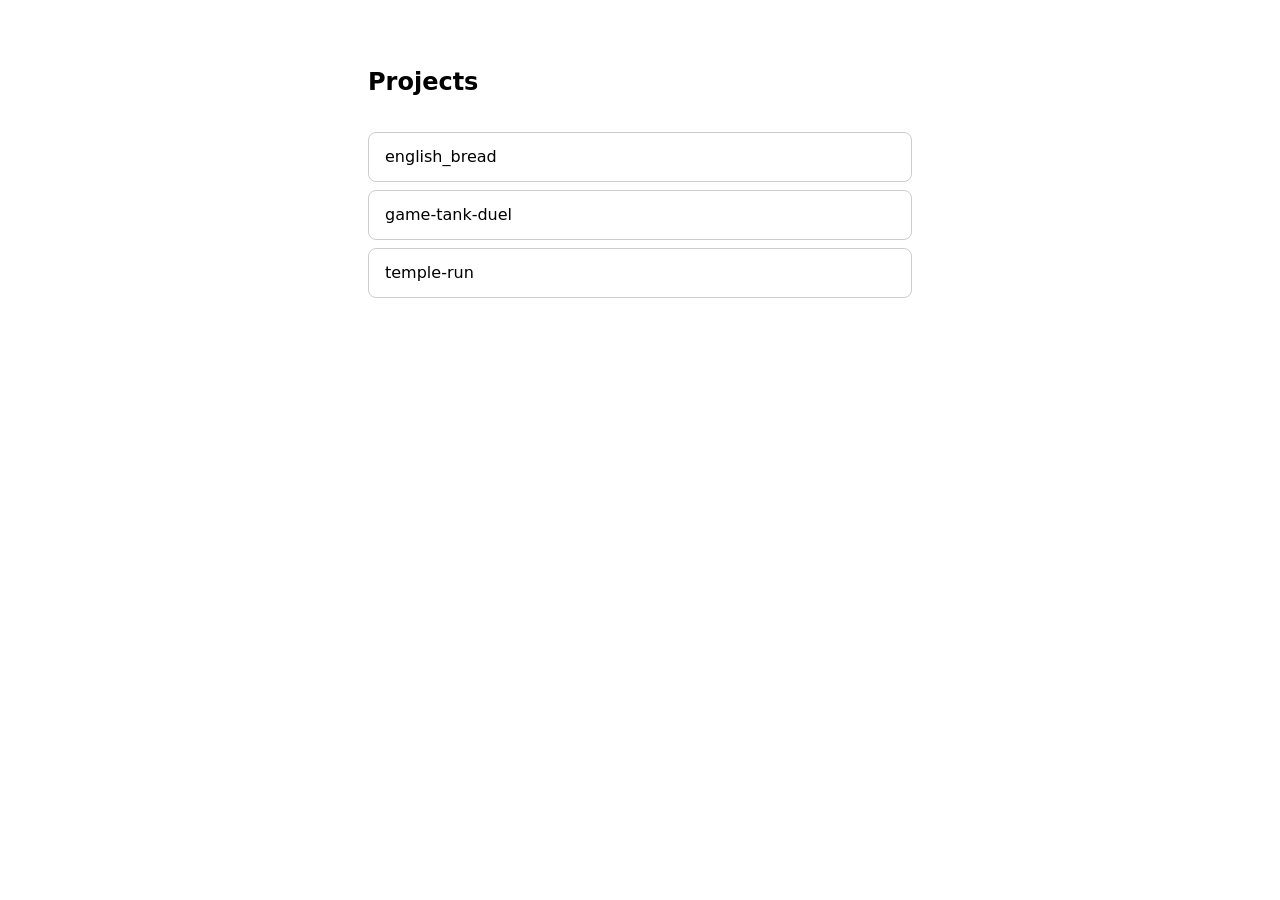
==== index.html @ 8ec79628 "Deploy temple-run" ====
<!doctype html>
<meta charset="utf-8">
<meta name="viewport" content="width=device-width, initial-scale=1">
<title>Projects</title>
<style>
  :root { color-scheme: light dark }
  body {
    font: 16px/1.5 system-ui, sans-serif;
    margin: 4rem auto;
    padding: 0 1.5rem;
    max-width: 34rem;
  }
  h1 { font-size: 1.5rem; margin-bottom: 2rem }
  ul { list-style: none; padding: 0 }
  li + li { margin-top: .5rem }
  a {
    display: block;
    padding: .75rem 1rem;
    border: 1px solid color-mix(in srgb, currentColor 20%, transparent);
    border-radius: .5rem;
    text-decoration: none;
    color: inherit;
  }
  a:hover { border-color: currentColor }
</style>
<h1>Projects</h1>
<ul>
<li><a href="english_bread/">english_bread</a></li>
<li><a href="game-tank-duel/">game-tank-duel</a></li>
<li><a href="temple-run/">temple-run</a></li>
</ul>
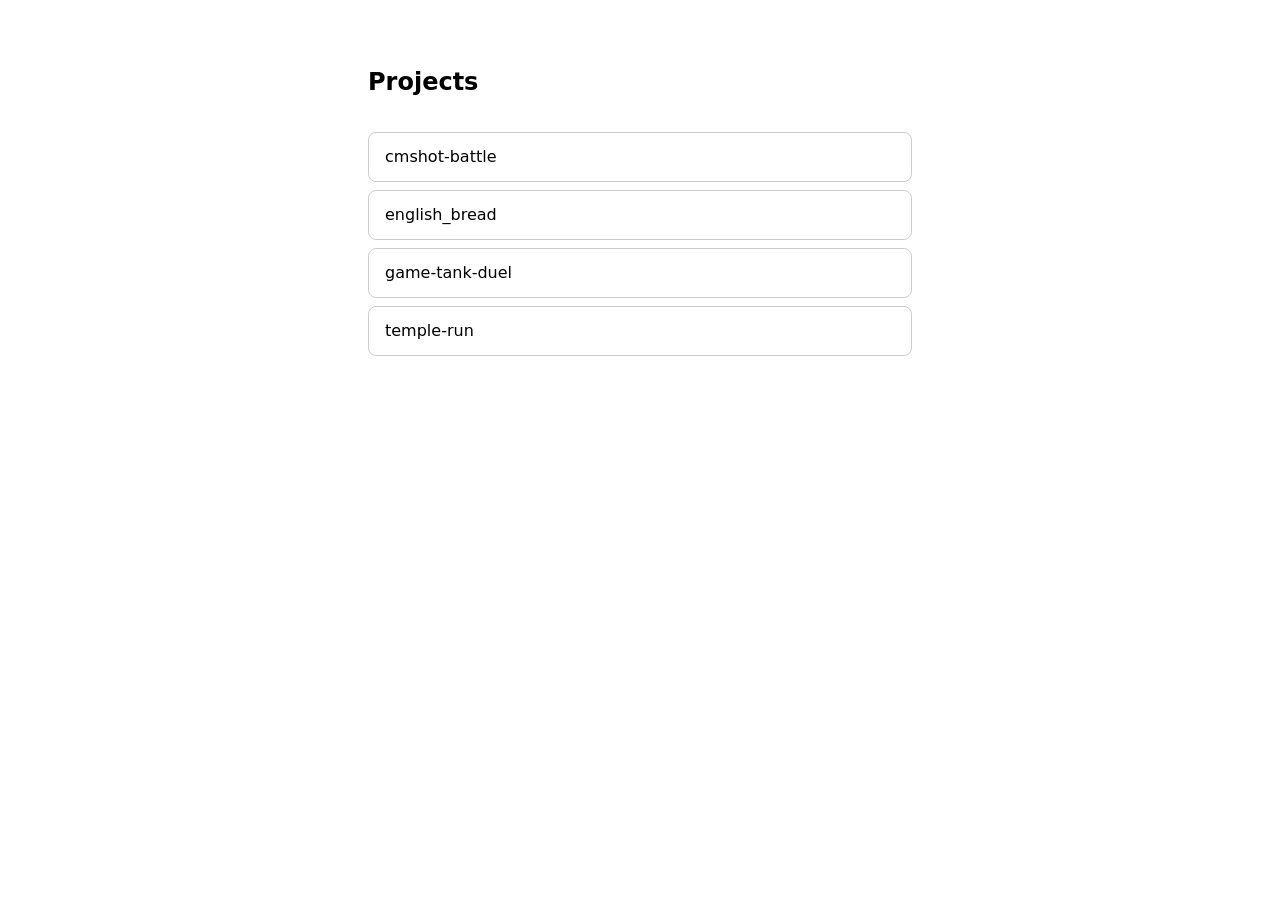
==== commit d51a4337: "Deploy cmshot-battle" ====
--- a/index.html
+++ b/index.html
@@ -25,6 +25,7 @@
 </style>
 <h1>Projects</h1>
 <ul>
+<li><a href="cmshot-battle/">cmshot-battle</a></li>
 <li><a href="english_bread/">english_bread</a></li>
 <li><a href="game-tank-duel/">game-tank-duel</a></li>
 <li><a href="temple-run/">temple-run</a></li>
